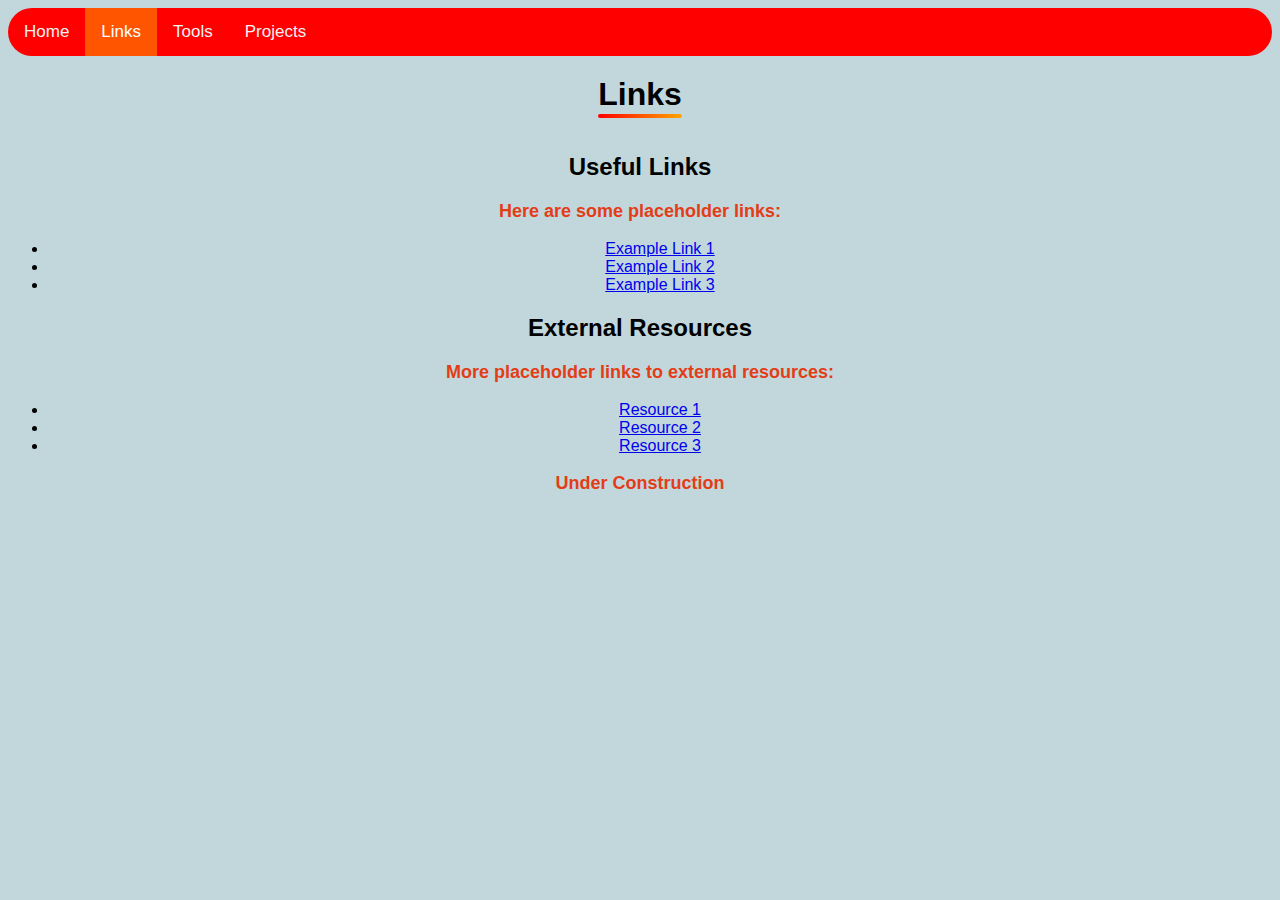
==== links.html @ ade1810c "Image Filter, Added Links" ====
<!DOCTYPE html>
<html>
    <head>
        <link rel="stylesheet" href="style.css"/>
        <title>Links</title>
    </head>
    <body>
        <!-- Navigation Bar -->
        <div class="topnav">
            <a href="home.html">Home</a>
            <a class="active" href="links.html">Links</a>
            <a href="tools.html">Tools</a>
            <a href="projects.html">Projects</a>
        </div>

        <!-- Page Heading -->
        <h1>Links</h1>

        <!-- Placeholder Content -->
        <div class="content">
            <h2>Useful Links</h2>
            <p>Here are some placeholder links:</p>
            <ul>
                <li><a href="https://example.com" target="_blank">Example Link 1</a></li>
                <li><a href="https://example.com" target="_blank">Example Link 2</a></li>
                <li><a href="https://example.com" target="_blank">Example Link 3</a></li>
            </ul>

            <h2>External Resources</h2>
            <p>More placeholder links to external resources:</p>
            <ul>
                <li><a href="https://example.com" target="_blank">Resource 1</a></li>
                <li><a href="https://example.com" target="_blank">Resource 2</a></li>
                <li><a href="https://example.com" target="_blank">Resource 3</a></li>
            </ul>
        </div>

        <!-- Footer -->
        <footer>
            <p>Under Construction</p>
        </footer>
    </body>
</html>
---- style.css ----
img {
    width: 200px;
    border: 5px solid slategray;
    border-radius: 100px;
    cursor: crosshair;
    z-index: 1;
    opacity: 1;
    display: block; /* Make the image a block element */
    margin: 0 auto; /* Center horizontally */
    transition: filter 0.3s ease; /* Smooth transition for the filter */
}

/* Invert colors on hover */
img:hover {
    filter: invert(100%);
}
.caption {
    text-align: center; /* Center-align the caption */
    margin-top: 10px; /* Add some space between the image and caption */
}


body {
    text-align: center;
    font-family: 'Lucida Sans', 'Lucida Sans Regular', 'Lucida Grande', 'Lucida Sans Unicode', Geneva, Verdana, sans-serif;
    background: #83afb980;
}
h1 {
    display: inline-block;
    margin: 20px 0;
    text-align: center;
    position:relative;
    
}
h1::after{
    content: '';
    background: linear-gradient(to right, red, orange);
    border-radius: 100px;
    height: 4px;
    width: 100%;
    position:absolute;
    bottom: -5px;
    left: 0;
    transition: 100ms;
}
h1:hover::after{
    width: 0;
}
p {
    color: rgb(227, 61, 24);
    font-weight: 900;
    font-size: large;
}

.caption {
    display: block;
    font-weight: bolder;
    font-size: larger;
    text-align: center;
}

.topnav {
    background-color: red;
    overflow: hidden;
    border-radius: 100px;
  }
  
  /* Style the links inside the navigation bar */
  .topnav a {
    float: left;
    color: #f2f2f2;
    text-align: center;
    padding: 14px 16px;
    text-decoration: none;
    font-size: 17px;
  }
  
  /* Change the color of links on hover */
  .topnav a:hover {
    background-color: #ddd;
    color: black;
  }
  
  /* Add a color to the active/current link */
  .topnav a.active {
    background-color: rgb(255, 85, 0);
     color: white;
  }
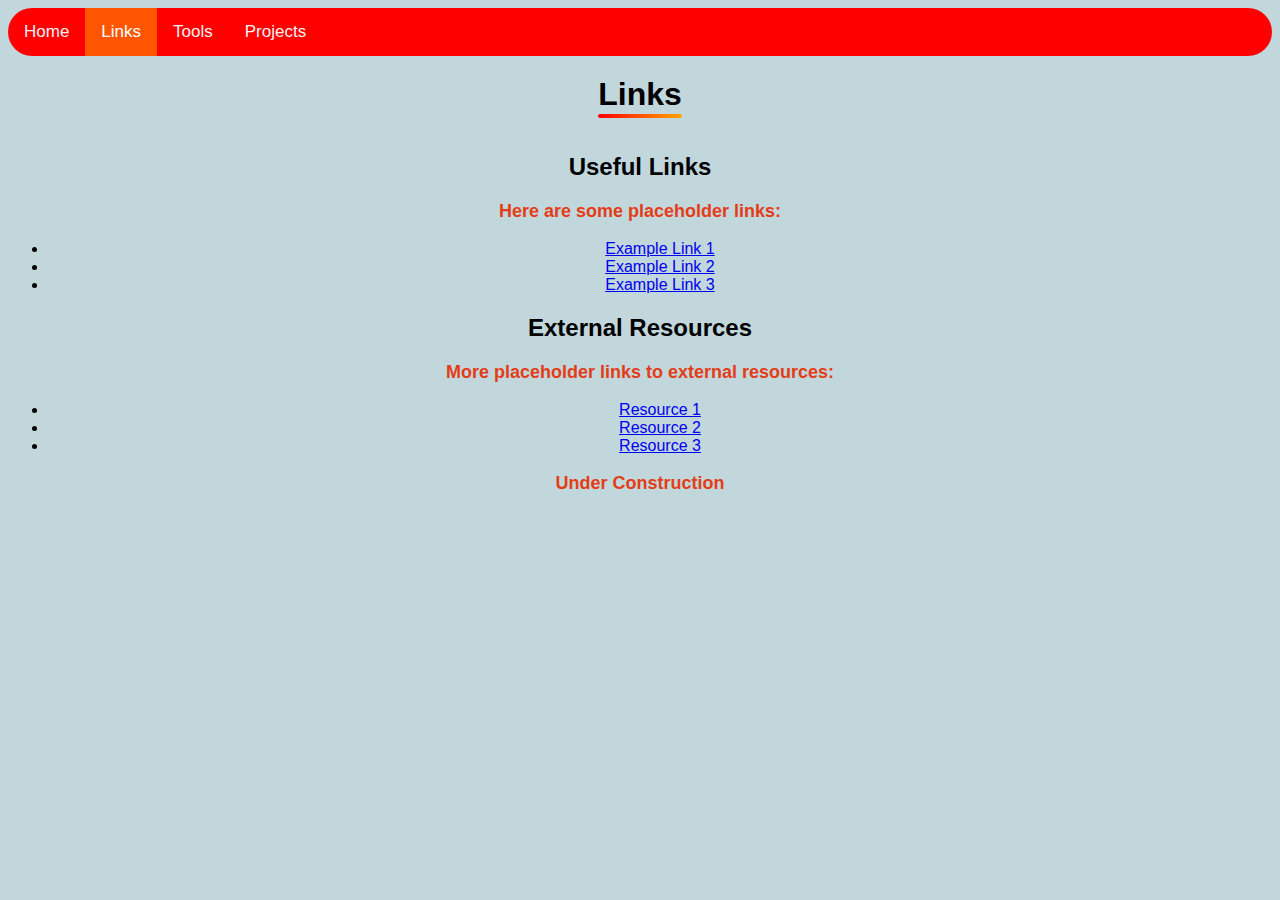
==== commit 569f3019: "Renamed Home.html to Index.html Everywhere" ====
--- a/links.html
+++ b/links.html
@@ -7,7 +7,7 @@
     <body>
         <!-- Navigation Bar -->
         <div class="topnav">
-            <a href="home.html">Home</a>
+            <a href="index.html">Home</a>
             <a class="active" href="links.html">Links</a>
             <a href="tools.html">Tools</a>
             <a href="projects.html">Projects</a>
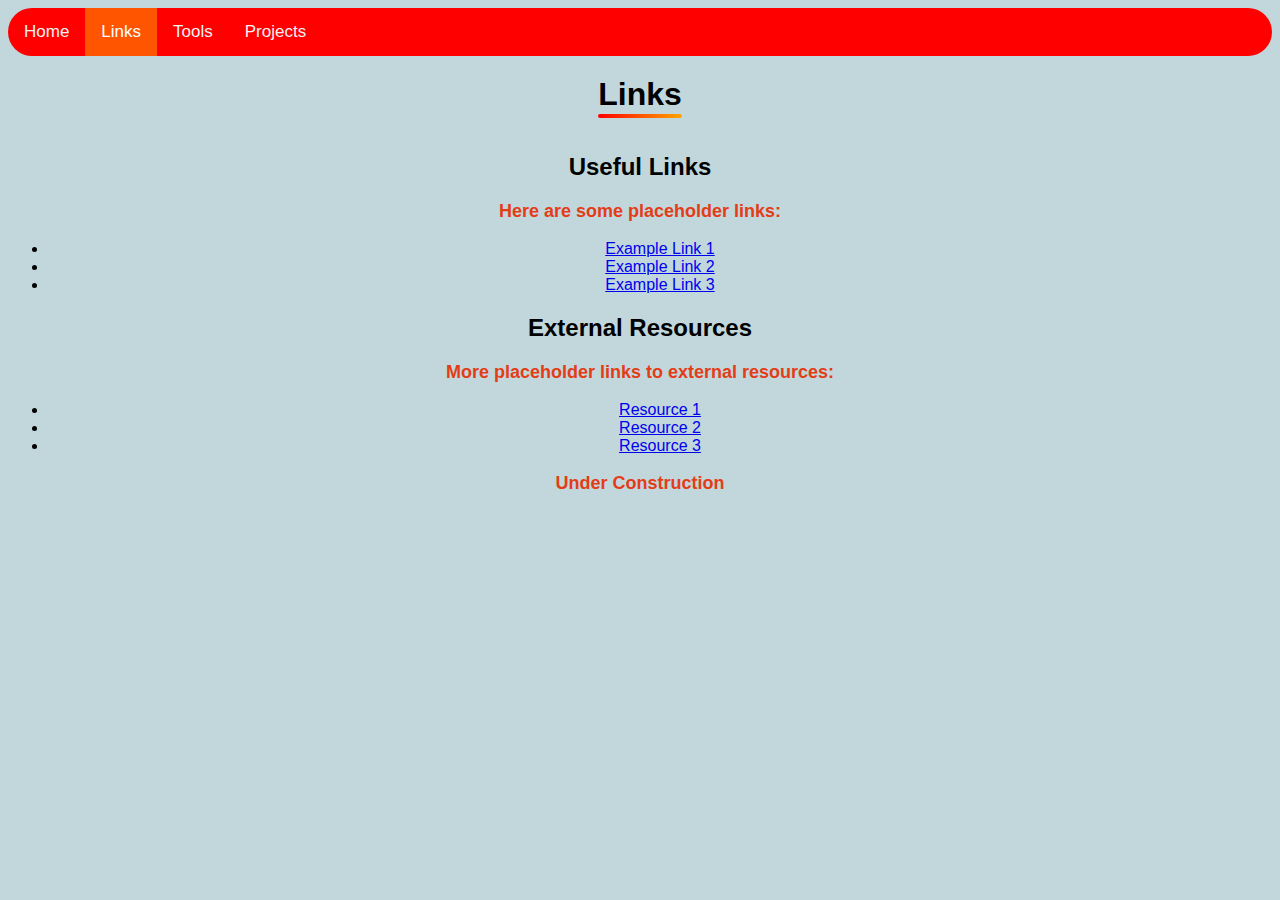
==== commit eab4391f: "404 Page" ====
--- a/links.html
+++ b/links.html
@@ -40,4 +40,6 @@
             <p>Under Construction</p>
         </footer>
     </body>
-</html>+</html>
+
+<script type="text/javascript" src="path-to/ghspa.js"></script>
